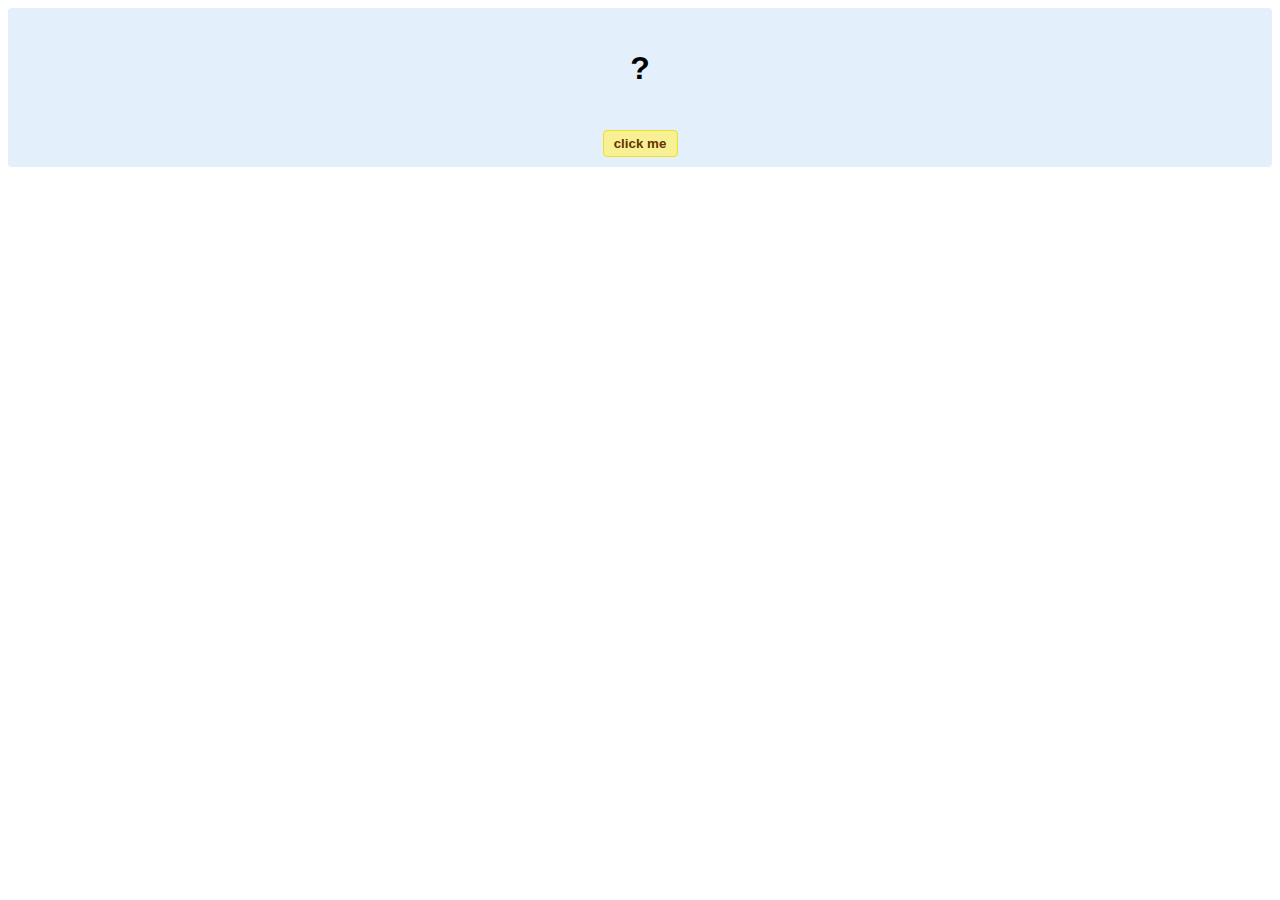
==== index.html @ 16e9de68 "First commit" ====
<!DOCTYPE html>
<!-- HTML5 Hello world by kirupa - http://www.kirupa.com/html5/getting_your_feet_wet_html5_pg1.htm -->
<html lang="en-us">

<head>
<meta charset="utf-8">
<title>Hello...</title>
<style type="text/css">
#mainContent {
	font-family: Arial, Helvetica, sans-serif;
	font-size: xx-large;
	font-weight: bold;
	background-color: #E3F0FB;
	border-radius: 4px;
	padding: 10px;
	text-align: center;
}
.buttonStyle {
	border-radius: 4px;
	border: thin solid #F0E020;
	padding: 5px;
	background-color: #F8F094;
	font-family: "Segoe UI", Tahoma, Geneva, Verdana, sans-serif;
	font-weight: bold;
	color: #663300;
	width: 75px;
}

.buttonStyle:hover {
	border: thin solid #FFCC00;
	background-color: #FCF9D6;
	color: #996633;
	cursor: pointer;
}
.buttonStyle:active {
	border: thin solid #99CC00;
	background-color: #F5FFD2;
	color: #669900;
	cursor: pointer;
}

</style>
</head>

<body>
<div id="mainContent">
<p id="helloText">?</p>
<button id="clickButton" class="buttonStyle">click me</button>
</div>
<script> 
var myButton = document.getElementById("clickButton");
var myText = document.getElementById("helloText");

myButton.addEventListener('click', doSomething, false)

function doSomething() {
	myText.textContent = "hello, world!";
}
</script>

</body>
</html>
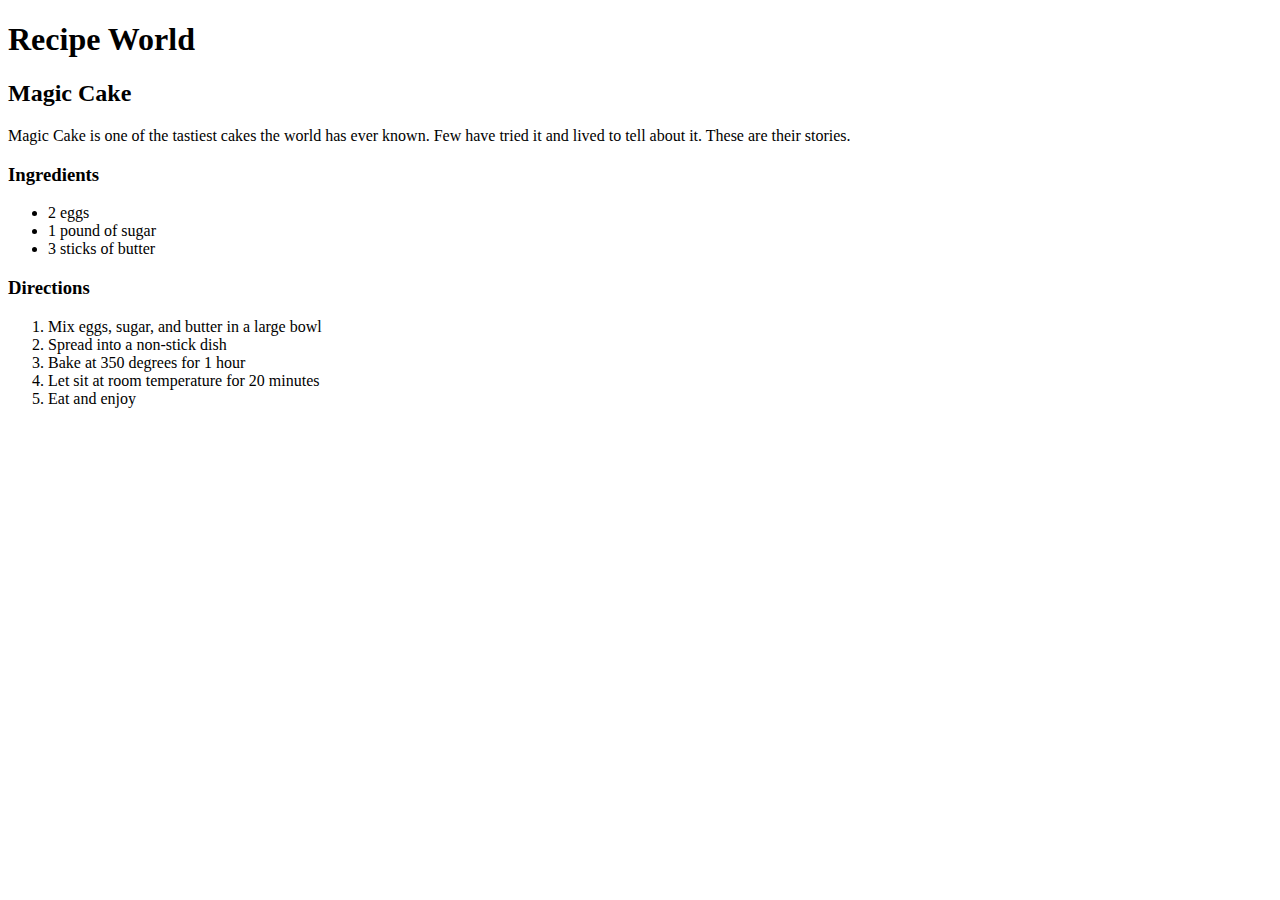
==== commit 63d12d41: "First commit on basic text setup" ====
--- a/index.html
+++ b/index.html
@@ -1,62 +1,28 @@
 <!DOCTYPE html>
-<!-- HTML5 Hello world by kirupa - http://www.kirupa.com/html5/getting_your_feet_wet_html5_pg1.htm -->
-<html lang="en-us">
-
-<head>
-<meta charset="utf-8">
-<title>Hello...</title>
-<style type="text/css">
-#mainContent {
-	font-family: Arial, Helvetica, sans-serif;
-	font-size: xx-large;
-	font-weight: bold;
-	background-color: #E3F0FB;
-	border-radius: 4px;
-	padding: 10px;
-	text-align: center;
-}
-.buttonStyle {
-	border-radius: 4px;
-	border: thin solid #F0E020;
-	padding: 5px;
-	background-color: #F8F094;
-	font-family: "Segoe UI", Tahoma, Geneva, Verdana, sans-serif;
-	font-weight: bold;
-	color: #663300;
-	width: 75px;
-}
-
-.buttonStyle:hover {
-	border: thin solid #FFCC00;
-	background-color: #FCF9D6;
-	color: #996633;
-	cursor: pointer;
-}
-.buttonStyle:active {
-	border: thin solid #99CC00;
-	background-color: #F5FFD2;
-	color: #669900;
-	cursor: pointer;
-}
-
-</style>
-</head>
-
-<body>
-<div id="mainContent">
-<p id="helloText">?</p>
-<button id="clickButton" class="buttonStyle">click me</button>
-</div>
-<script> 
-var myButton = document.getElementById("clickButton");
-var myText = document.getElementById("helloText");
-
-myButton.addEventListener('click', doSomething, false)
-
-function doSomething() {
-	myText.textContent = "hello, world!";
-}
-</script>
-
-</body>
-</html>
+<html>
+	<head>
+	</head>
+	<body>
+		<h1>Recipe World</h1>
+		<h2>Magic Cake</h2>
+		<p>
+			Magic Cake is one of the tastiest cakes the world has ever known.
+			Few have tried it and lived to tell about it.
+			These are their stories.
+		</p>
+		<h3>Ingredients</h3>
+		<ul>
+			<li>2 eggs</li>
+			<li>1 pound of sugar</li>
+			<li>3 sticks of butter</li>
+		</ul>
+		<h3>Directions</h3>
+		<ol>
+			<li>Mix eggs, sugar, and butter in a large bowl</li>
+			<li>Spread into a non-stick dish</li>
+			<li>Bake at 350 degrees for 1 hour</li>
+			<li>Let sit at room temperature for 20 minutes</li>
+			<li>Eat and enjoy</li>
+		</ol>
+	</body>
+</html>